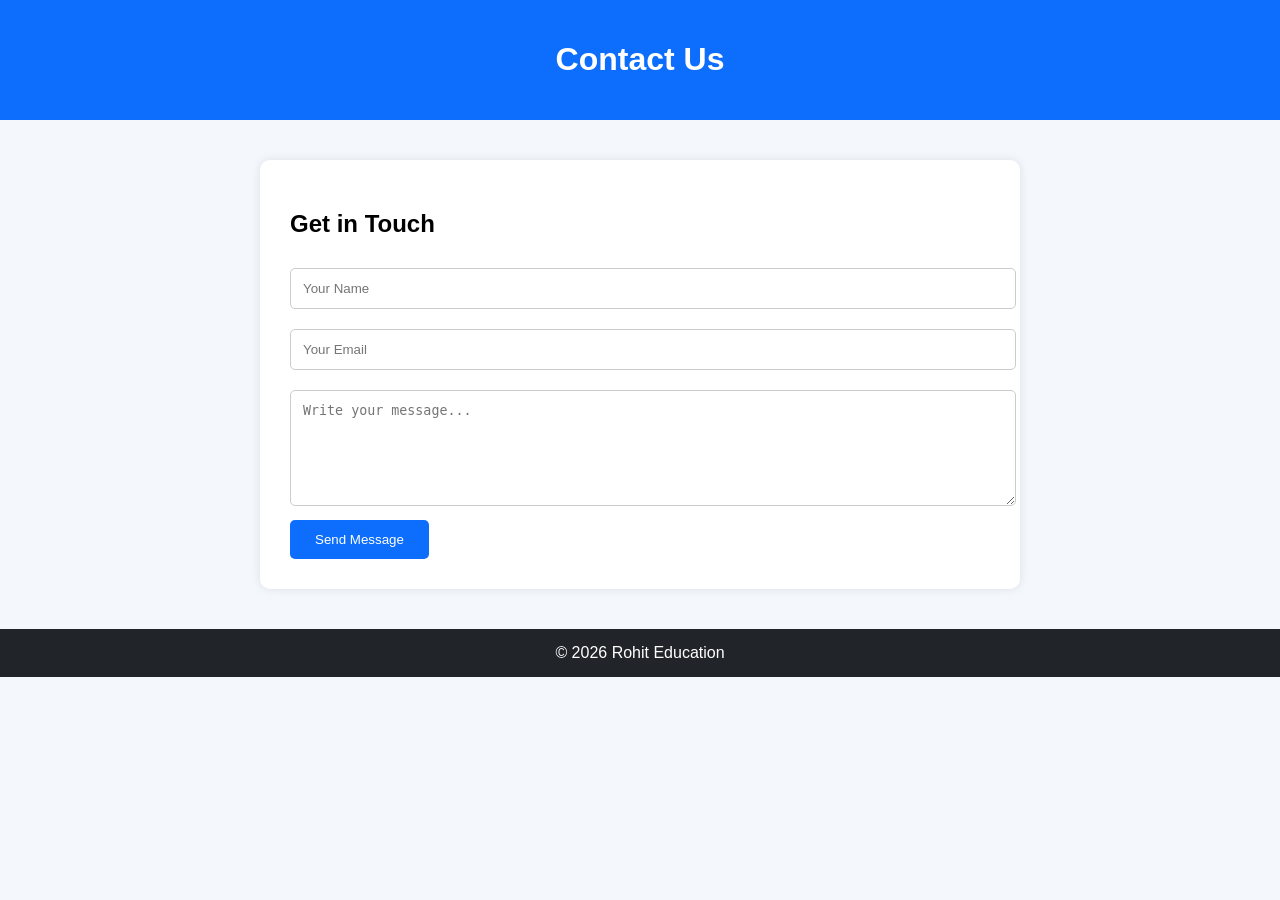
==== contact.html @ 6c6f99aa "Create contact.html" ====
<!DOCTYPE html>
<html lang="en">
<head>
<meta charset="UTF-8">
<meta name="viewport" content="width=device-width, initial-scale=1.0">
<title>Contact - Rohit Education</title>
<style>
body{
font-family:Arial,sans-serif;
margin:0;
background:#f4f8fc;
}
header{
background:#0d6efd;
color:white;
padding:20px;
text-align:center;
}
.container{
max-width:700px;
margin:40px auto;
background:white;
padding:30px;
border-radius:10px;
box-shadow:0 0 10px rgba(0,0,0,.1);
}
input,textarea{
width:100%;
padding:12px;
margin:10px 0;
border:1px solid #ccc;
border-radius:5px;
}
button{
background:#0d6efd;
color:white;
border:none;
padding:12px 25px;
border-radius:5px;
cursor:pointer;
}
footer{
margin-top:30px;
background:#212529;
color:white;
text-align:center;
padding:15px;
}
</style>
</head>
<body>

<header>
<h1>Contact Us</h1>
</header>

<div class="container">
<h2>Get in Touch</h2>

<input type="text" placeholder="Your Name">
<input type="email" placeholder="Your Email">
<textarea rows="6" placeholder="Write your message..."></textarea>

<button>Send Message</button>

</div>

<footer>
© 2026 Rohit Education
</footer>

</body>
</html>
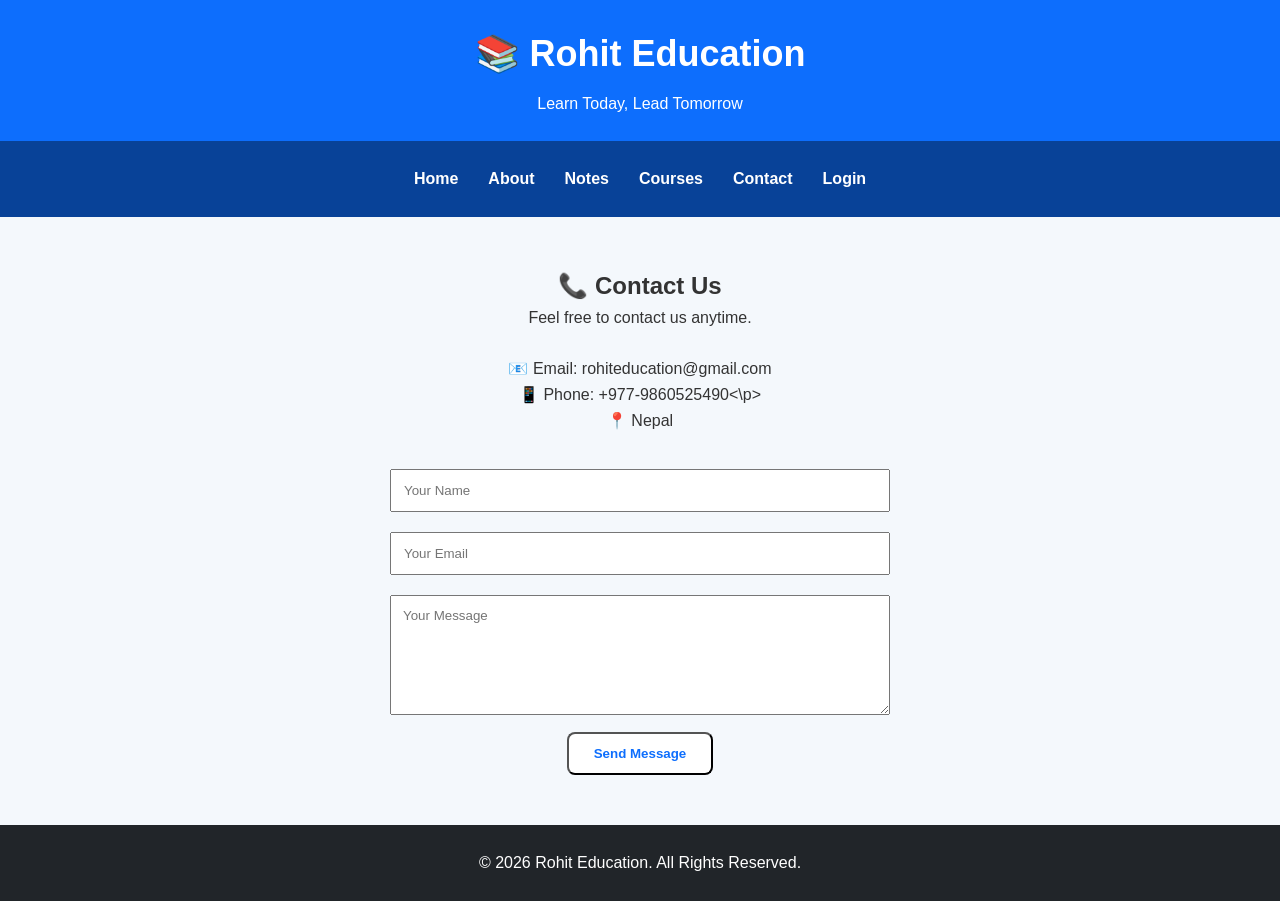
==== commit 406ac18e: "Update contact.html" ====
--- a/contact.html
+++ b/contact.html
@@ -4,69 +4,51 @@
 <meta charset="UTF-8">
 <meta name="viewport" content="width=device-width, initial-scale=1.0">
 <title>Contact - Rohit Education</title>
-<style>
-body{
-font-family:Arial,sans-serif;
-margin:0;
-background:#f4f8fc;
-}
-header{
-background:#0d6efd;
-color:white;
-padding:20px;
-text-align:center;
-}
-.container{
-max-width:700px;
-margin:40px auto;
-background:white;
-padding:30px;
-border-radius:10px;
-box-shadow:0 0 10px rgba(0,0,0,.1);
-}
-input,textarea{
-width:100%;
-padding:12px;
-margin:10px 0;
-border:1px solid #ccc;
-border-radius:5px;
-}
-button{
-background:#0d6efd;
-color:white;
-border:none;
-padding:12px 25px;
-border-radius:5px;
-cursor:pointer;
-}
-footer{
-margin-top:30px;
-background:#212529;
-color:white;
-text-align:center;
-padding:15px;
-}
-</style>
+<link rel="stylesheet" href="style.css">
 </head>
+
 <body>
 
 <header>
-<h1>Contact Us</h1>
+<h1>📚 Rohit Education</h1>
+<p>Learn Today, Lead Tomorrow</p>
 </header>
 
-<div class="container">
-<h2>Get in Touch</h2>
+<nav>
+<a href="index.html">Home</a>
+<a href="about.html">About</a>
+<a href="notes.html">Notes</a>
+<a href="courses.html">Courses</a>
+<a href="contact.html">Contact</a>
+<a href="login.html">Login</a>
+</nav>
 
-<input type="text" placeholder="Your Name">
-<input type="email" placeholder="Your Email">
-<textarea rows="6" placeholder="Write your message..."></textarea>
+<section style="padding:50px 20px;text-align:center;">
+<h1>📞 Contact Us</h1>
+<p>Feel free to contact us anytime.</p>
 
-<button>Send Message</button>
+<br>
 
-</div>
+<p>📧 Email: rohiteducation@gmail.com</p>
+<p>📱 Phone: +977-9860525490<\p>
+<p>📍 Nepal</p>
+
+<br>
+
+<form style="max-width:500px;margin:auto;">
+<input type="text" placeholder="Your Name" style="width:100%;padding:12px;margin:10px 0;"><br>
+
+<input type="email" placeholder="Your Email" style="width:100%;padding:12px;margin:10px 0;"><br>
+
+<textarea placeholder="Your Message" style="width:100%;padding:12px;height:120px;margin:10px 0;"></textarea><br>
+
+<button type="submit" class="btn">Send Message</button>
+</form>
+
+</section>
 
 <footer>
-© 2026 Rohit Education
+<p>© 2026 Rohit Education. All Rights Reserved.</p>
 </footer>
 
 </body>
--- a/style.css
+++ b/style.css
@@ -0,0 +1,120 @@
+*{
+  margin:0;
+  padding:0;
+  box-sizing:border-box;
+  font-family:Arial, sans-serif;
+}
+
+body{
+  background:#f4f8fc;
+  color:#333;
+  line-height:1.6;
+}
+
+header{
+  background:#0d6efd;
+  color:white;
+  text-align:center;
+  padding:25px;
+}
+
+header h1{
+  font-size:36px;
+}
+
+header p{
+  margin-top:8px;
+}
+
+nav{
+  background:#084298;
+  display:flex;
+  justify-content:center;
+  flex-wrap:wrap;
+  padding:15px;
+}
+
+nav a{
+  color:white;
+  text-decoration:none;
+  margin:10px 15px;
+  font-weight:bold;
+}
+
+nav a:hover{
+  color:#ffd43b;
+}
+
+.hero{
+  background:linear-gradient(135deg,#0d6efd,#4dabf7);
+  color:white;
+  text-align:center;
+  padding:80px 20px;
+}
+
+.hero h1{
+  font-size:42px;
+}
+
+.hero p{
+  margin:20px 0;
+  font-size:20px;
+}
+
+.btn{
+  display:inline-block;
+  background:white;
+  color:#0d6efd;
+  padding:12px 25px;
+  text-decoration:none;
+  border-radius:8px;
+  font-weight:bold;
+}
+
+.subjects{
+  display:flex;
+  justify-content:center;
+  flex-wrap:wrap;
+  gap:20px;
+  padding:50px 20px;
+}
+
+.subject{
+  background:white;
+  width:280px;
+  padding:20px;
+  border-radius:10px;
+  box-shadow:0 4px 10px rgba(0,0,0,.1);
+  text-align:center;
+}
+
+.subject h2{
+  color:#0d6efd;
+  margin-bottom:10px;
+}
+
+.why{
+  background:white;
+  padding:50px 20px;
+  text-align:center;
+}
+
+.why h2{
+  color:#0d6efd;
+  margin-bottom:20px;
+}
+
+.why ul{
+  list-style:none;
+}
+
+.why li{
+  margin:10px 0;
+}
+
+footer{
+  background:#212529;
+  color:white;
+  text-align:center;
+  padding:25px;
+    }
